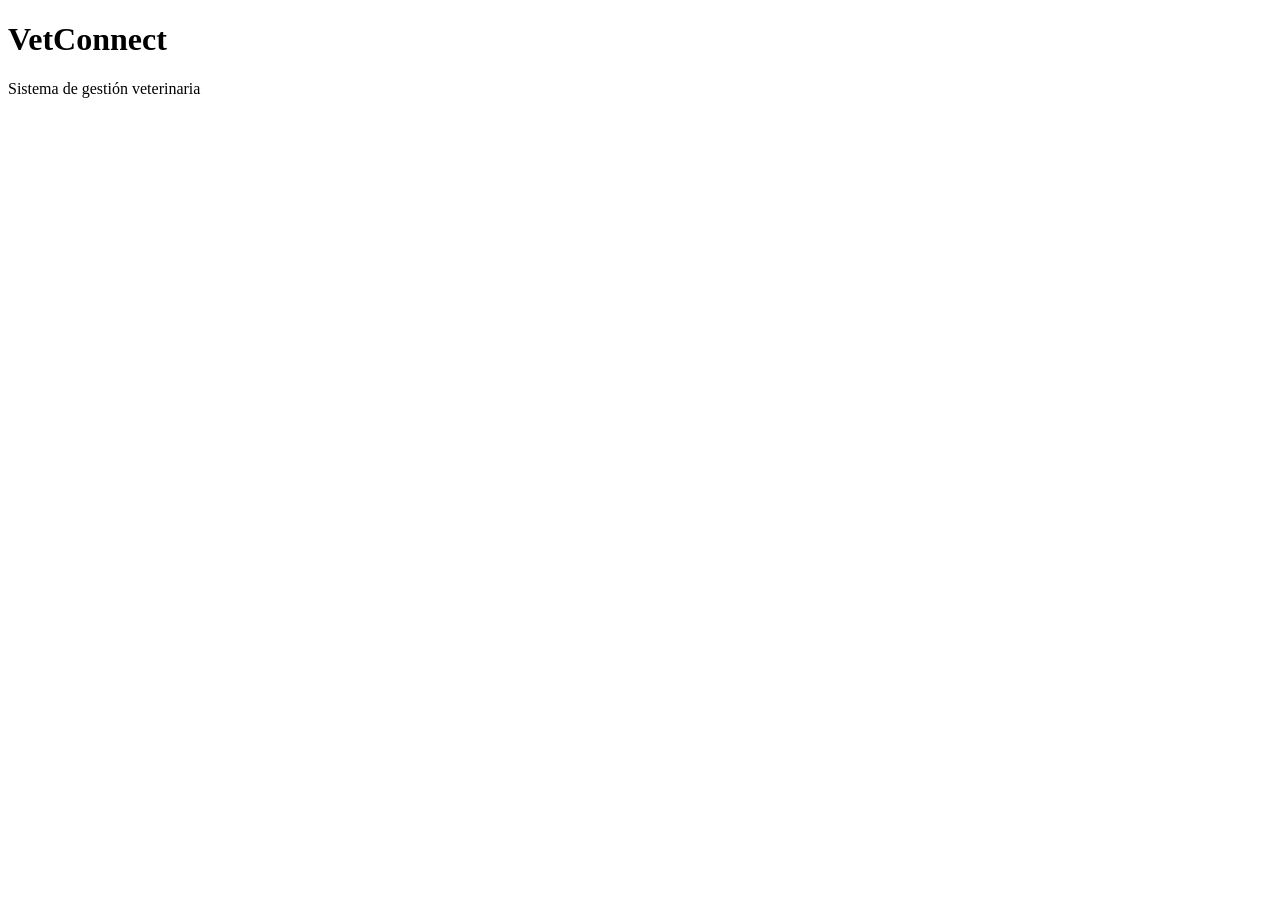
==== index.html @ a4e12dbd "Pagina principal" ====
<!DOCTYPE html>
<html lang="es">
<head>
<meta charset="UTF-8">
<meta name="viewport" content="width=device-width, initial-scale=1.0">
<title>VetConnect</title>
</head>
<body>
    <h1>VetConnect</h1>
<p>Sistema de gestión veterinaria</p>
</body>
</html>
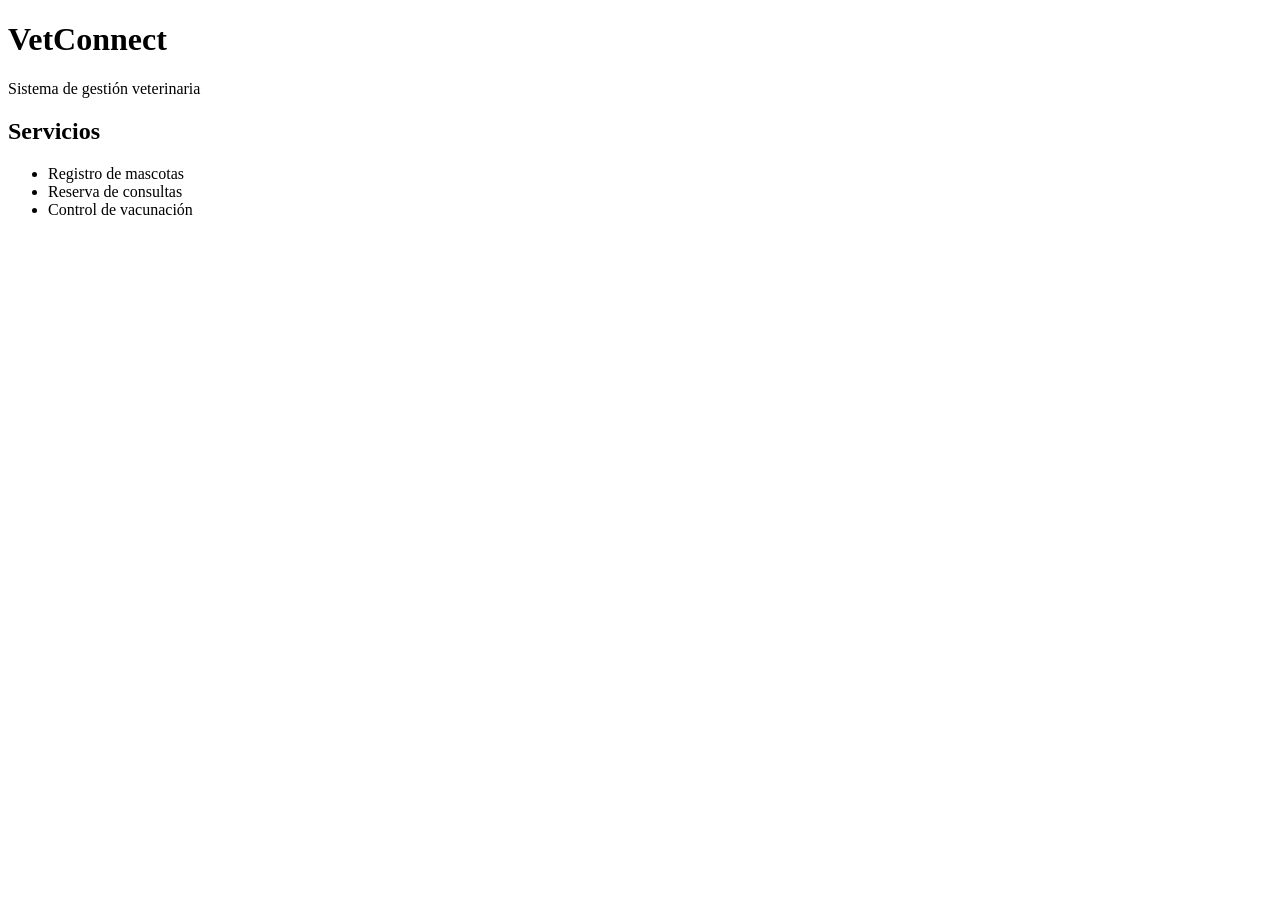
==== commit f90d0c8d: "Agrega servicios" ====
--- a/index.html
+++ b/index.html
@@ -8,5 +8,11 @@
 <body>
     <h1>VetConnect</h1>
 <p>Sistema de gestión veterinaria</p>
+<h2>Servicios</h2>
+<ul>
+<li>Registro de mascotas</li>
+<li>Reserva de consultas</li>
+<li>Control de vacunación</li>
+</ul>
 </body>
 </html>
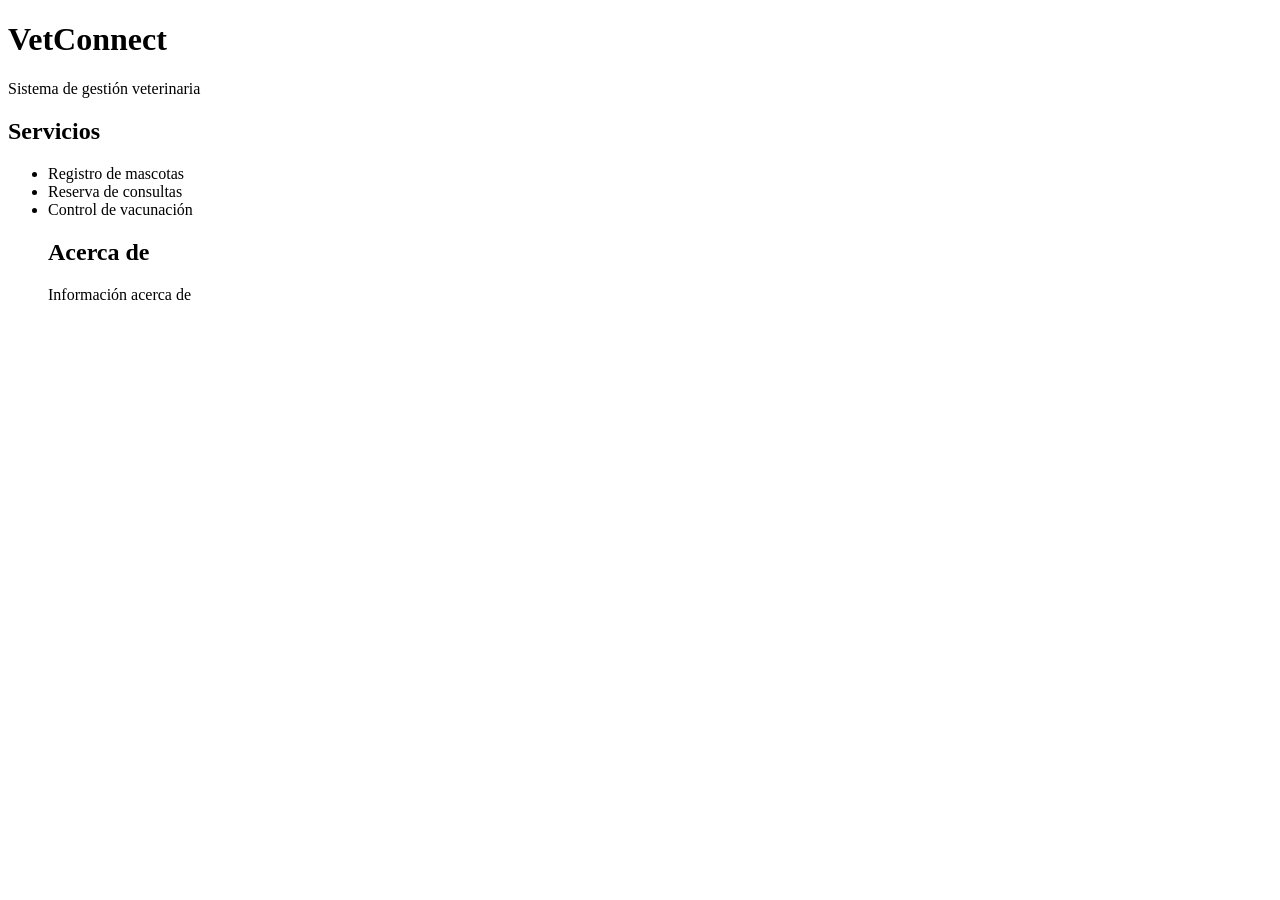
==== commit ec0c3b0f: "Agrega acerca de" ====
--- a/index.html
+++ b/index.html
@@ -6,13 +6,15 @@
 <title>VetConnect</title>
 </head>
 <body>
-    <h1>VetConnect</h1>
+<h1>VetConnect</h1>
 <p>Sistema de gestión veterinaria</p>
 <h2>Servicios</h2>
 <ul>
 <li>Registro de mascotas</li>
 <li>Reserva de consultas</li>
 <li>Control de vacunación</li>
+<h2>Acerca de</h2>
+<p>Información acerca de</p>
 </ul>
 </body>
 </html>
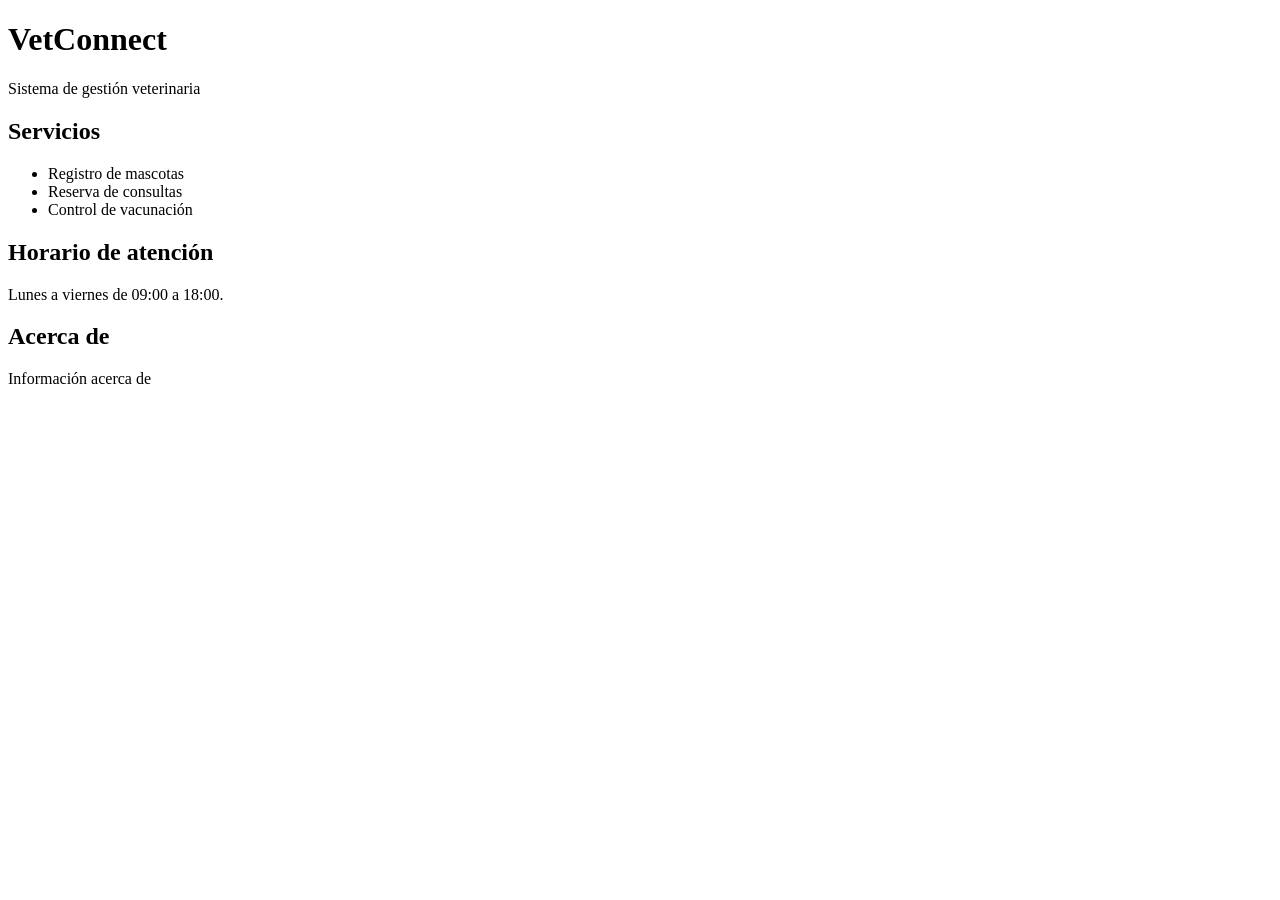
==== commit c034b58d: "Agrega horario" ====
--- a/index.html
+++ b/index.html
@@ -13,8 +13,15 @@
 <li>Registro de mascotas</li>
 <li>Reserva de consultas</li>
 <li>Control de vacunación</li>
+</ul>
+<section>
+<h2>Horario de atención</h2>
+<p>
+Lunes a viernes de 09:00 a 18:00.
+</p>
+</section>
 <h2>Acerca de</h2>
 <p>Información acerca de</p>
-</ul>
+
 </body>
 </html>
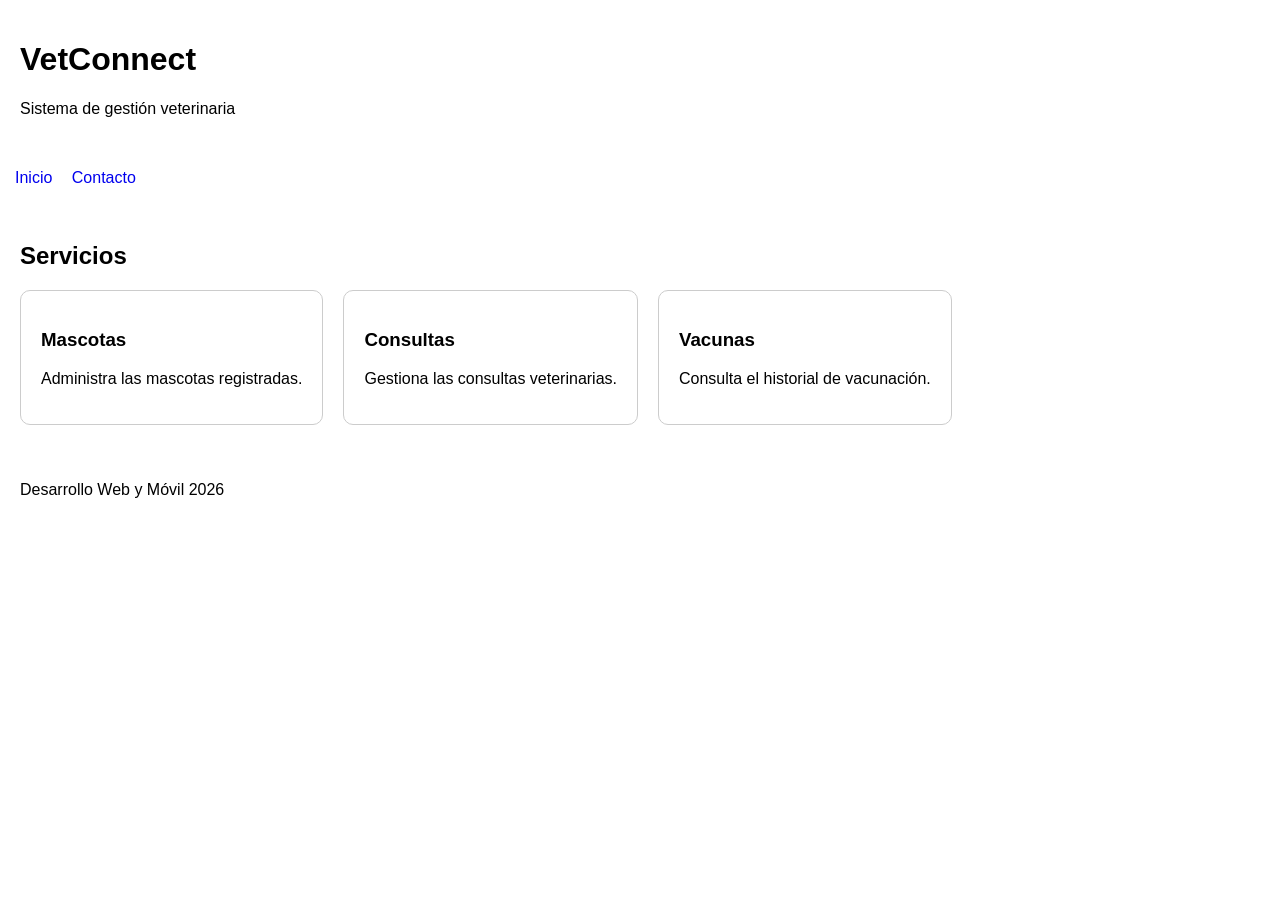
==== commit 6372c6d8: "Agrega estructrura y css" ====
--- a/index.html
+++ b/index.html
@@ -3,9 +3,42 @@
 <head>
 <meta charset="UTF-8">
 <meta name="viewport" content="width=device-width, initial-scale=1.0">
+<link rel="stylesheet" href="css/style.css">
 <title>VetConnect</title>
 </head>
 <body>
+<body>
+<header>
+<h1>VetConnect</h1>
+<p>Sistema de gestión veterinaria</p>
+</header>
+<nav>
+<a href="index.html">Inicio</a>
+<a href="contacto.html">Contacto</a>
+</nav>
+<main>
+<section>
+<h2>Servicios</h2>
+<div class="contenedor">
+<div class="tarjeta">
+<h3>Mascotas</h3>
+<p>Administra las mascotas registradas.</p>
+</div>
+<div class="tarjeta">
+<h3>Consultas</h3>
+<p>Gestiona las consultas veterinarias.</p>
+</div>
+<div class="tarjeta">
+<h3>Vacunas</h3>
+<p>Consulta el historial de vacunación.</p>
+</div>
+</div>
+</section>
+</main>
+<footer>
+<p>Desarrollo Web y Móvil 2026</p>
+</footer>
+<!--
 <h1>VetConnect</h1>
 <p>Sistema de gestión veterinaria</p>
 <h2>Servicios</h2>
@@ -22,6 +55,6 @@
 </section>
 <h2>Acerca de</h2>
 <p>Información acerca de</p>
-
+-->
 </body>
 </html>
--- a/css/style.css
+++ b/css/style.css
@@ -0,0 +1,30 @@
+body {
+font-family: Arial, sans-serif;
+margin: 0;
+padding: 0;
+}
+header {
+padding: 20px;
+}
+nav {
+padding: 15px;
+}
+nav a {
+margin-right: 15px;
+text-decoration: none;
+}
+main {
+padding: 20px;
+}
+footer {
+padding: 20px;
+}
+.contenedor {
+display: flex;
+gap: 20px;
+}
+.tarjeta {
+padding: 20px;
+border: 1px solid #cccccc;
+border-radius: 10px;
+}
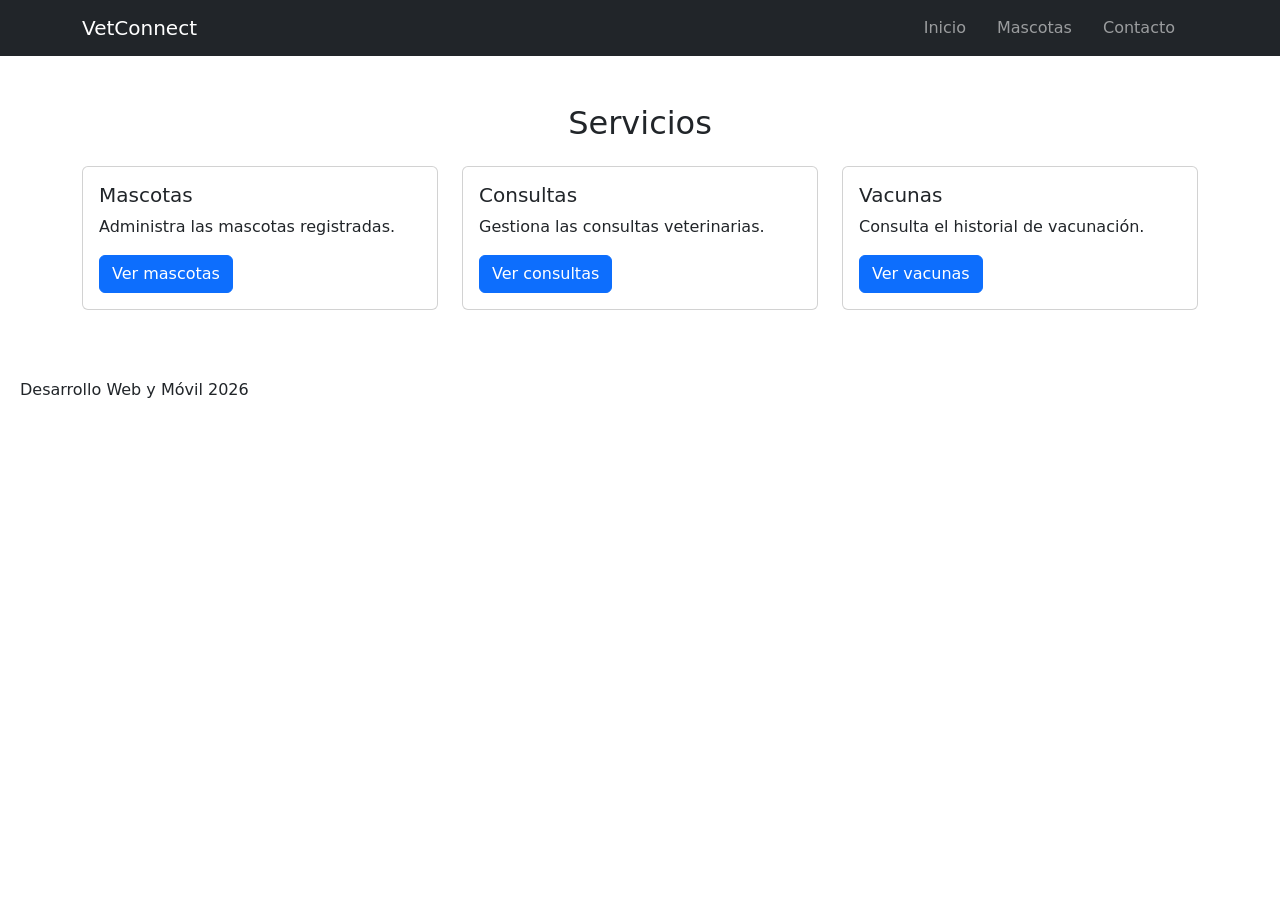
==== commit 46627ca0: "Implementa bootstrap y responsividad" ====
--- a/index.html
+++ b/index.html
@@ -5,9 +5,62 @@
 <meta name="viewport" content="width=device-width, initial-scale=1.0">
 <link rel="stylesheet" href="css/style.css">
 <title>VetConnect</title>
+<link href="https://cdn.jsdelivr.net/npm/bootstrap@5.3.8/dist/css/bootstrap.min.css" rel="stylesheet">
+<script src="https://cdn.jsdelivr.net/npm/bootstrap@5.3.8/dist/js/bootstrap.bundle.min.js"></script>
 </head>
 <body>
-<body>
+    <nav class="navbar navbar-expand-lg bg-dark navbar-dark">
+<div class="container">
+<a class="navbar-brand" href="index.html">VetConnect</a>
+<button class="navbar-toggler" type="button"
+data-bs-toggle="collapse"
+data-bs-target="#menuPrincipal">
+<span class="navbar-toggler-icon"></span>
+</button>
+<div class="collapse navbar-collapse" id="menuPrincipal">
+<ul class="navbar-nav ms-auto">
+<li class="nav-item"><a class="nav-link" href="index.html">Inicio</a></li>
+<li class="nav-item"><a class="nav-link" href="mascotas.html">Mascotas</a></li>
+<li class="nav-item"><a class="nav-link" href="contacto.html">Contacto</a></li>
+</ul>
+</div>
+</div>
+</nav>
+    <section class="container my-5">
+<h2 class="text-center mb-4">Servicios</h2>
+<div class="row g-4">
+<div class="col-12 col-md-6 col-lg-4">
+<div class="card h-100">
+<div class="card-body">
+<h5 class="card-title">Mascotas</h5>
+<p class="card-text">Administra las mascotas registradas.</p>
+<a href="mascotas.html" class="btn btn-primary">Ver mascotas</a>
+</div>
+</div>
+</div>
+<div class="col-12 col-md-6 col-lg-4">
+<div class="card h-100">
+<div class="card-body">
+<h5 class="card-title">Consultas</h5>
+<p class="card-text">Gestiona las consultas veterinarias.</p>
+<a href="#" class="btn btn-primary">Ver consultas</a>
+</div>
+</div>
+</div>
+<div class="col-12 col-md-6 col-lg-4">
+<div class="card h-100">
+<div class="card-body">
+<h5 class="card-title">Vacunas</h5>
+<p class="card-text">Consulta el historial de vacunación.</p>
+<a href="#" class="btn btn-primary">Ver vacunas</a>
+</div>
+</div>
+</div>
+</div>
+</section>
+
+ <!-- Bootstrap   
+<button class="btn btn-primary">Guardar</button>
 <header>
 <h1>VetConnect</h1>
 <p>Sistema de gestión veterinaria</p>
@@ -35,10 +88,18 @@
 </div>
 </section>
 </main>
+<div class="container">
+<div class="row">
+<div class="col-6">A</div>
+<div class="col-6">B</div>
+</div>
+</div>
+-->
 <footer>
 <p>Desarrollo Web y Móvil 2026</p>
 </footer>
-<!--
+
+<!-- plano
 <h1>VetConnect</h1>
 <p>Sistema de gestión veterinaria</p>
 <h2>Servicios</h2>
--- a/css/style.css
+++ b/css/style.css
@@ -27,4 +27,22 @@
 padding: 20px;
 border: 1px solid #cccccc;
 border-radius: 10px;
+}
+form {
+display: flex;
+flex-direction: column;
+max-width: 400px;
+gap: 10px;
+}
+input,
+textarea {
+padding: 10px;
+}
+button {
+padding: 10px;
+cursor: pointer;
+}
+.card:hover {
+transform: translateY(-4px);
+transition: 0.2s;
 }
